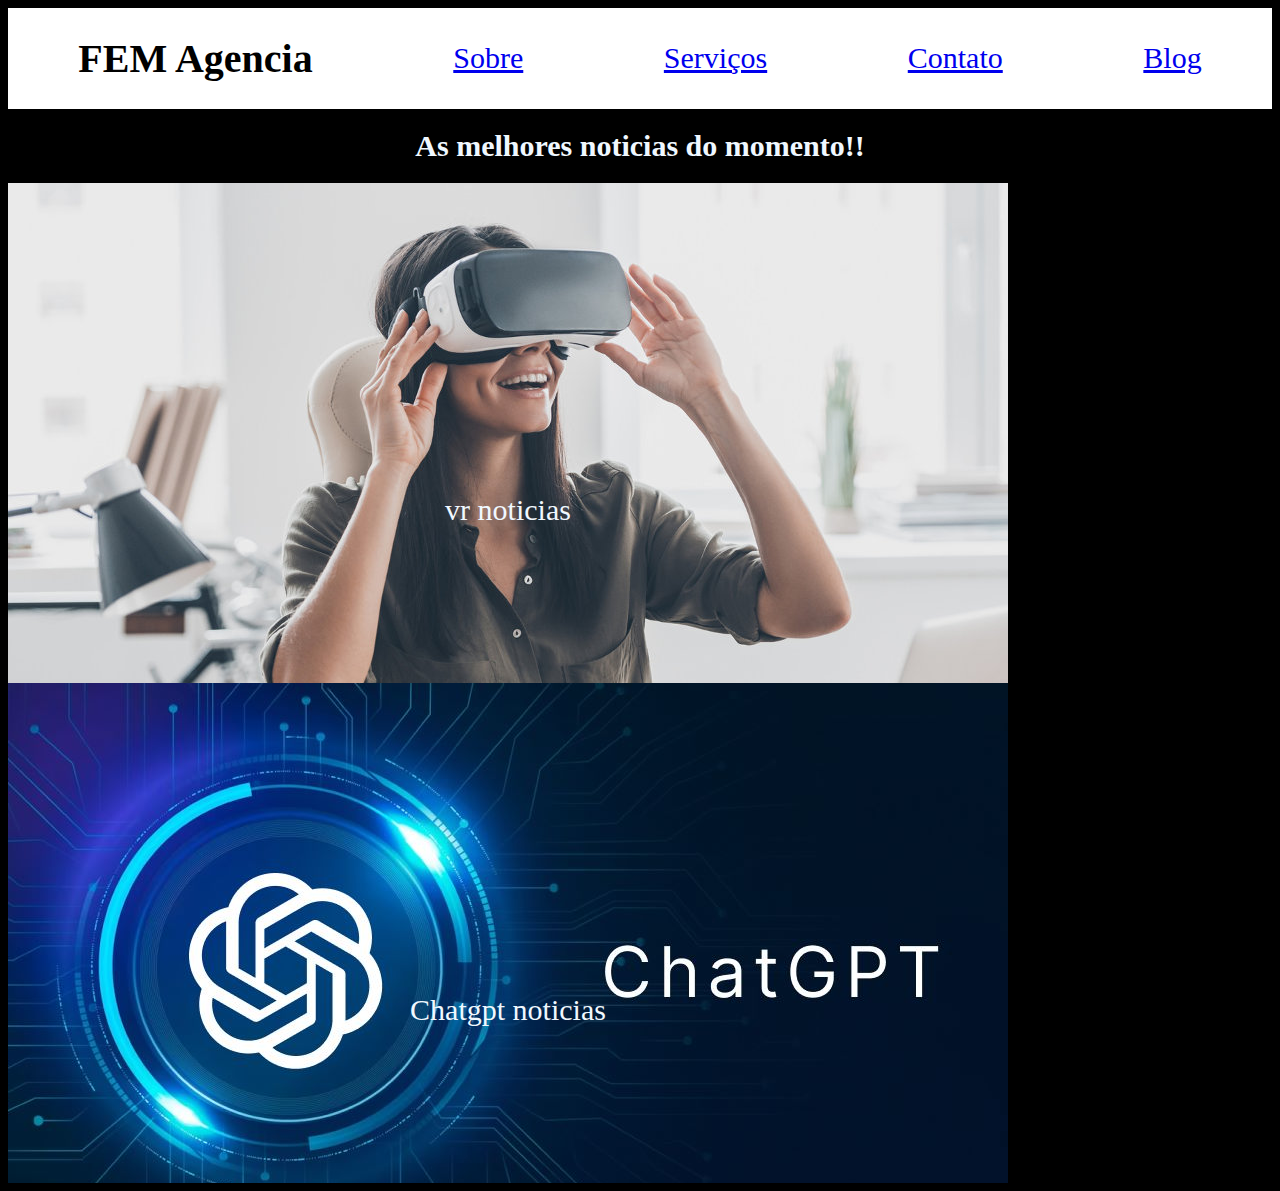
==== Final-main/Final-86f4d4f79775bba2c3259c40aeb74f20d33f624b/Final-86f4d4f79775bba2c3259c40aeb74f20d33f624b/siteeeee/blog.html @ 54632535 "Add files via upload" ====
<!DOCTYPE html>
<html lang="pt-br">
<head>
    <meta charset="UTF-8">
    <meta name="viewport" content="width=device-width, initial-scale=1.0">
    <title>Document</title>
    <link rel="stylesheet" href="styles.css">
</head>
<body>
    <header>
        <h1 class="FEM_Agencia">FEM Agencia</h1>
        <a href="sobre.html" class="Sobre">Sobre</a>
        <a href="servicos.html" class="Servicos">Serviços</a>
        <a href="contato.html" class="Contato">Contato</a>
        <a href="blog.html" class="Blog">Blog</a>
        </header>
        <h1 class="noticiass">As melhores noticias do momento!!</h1>
        <div class="fotosblog"><div class="vr" ><a href="vr.html"><a class="vrnoticias">vr noticias</a></div>
        <div class ="chatgpt" ><a href="chatgpt.html"><a class="chatgptnoticias">Chatgpt noticias</a></a></div></div>
    <script src="script.js"></script>
</body>
</html>
---- Final-main/Final-86f4d4f79775bba2c3259c40aeb74f20d33f624b/Final-86f4d4f79775bba2c3259c40aeb74f20d33f624b/siteeeee/styles.css ----
header{
    background-color: rgb(255, 255, 255);
    display: flex;
 justify-content: space-around;
 align-items: center;
 font-size: 30px;

}
body{
    background-color: black;
}
.FEM_Agencia{
    width: 20;
    font-size: 40px;
}
.Sobre{
    width: 20;
}
.Servicos{
    height: 60;
    width: 20;
}
.Contato{
    height: 60;
    width: 20;
}
.Blog{
    height: 60;
    width: 20;
}
h2{
    color: aliceblue;
    display: flex;
    justify-content: space-around;
    font-size: 30px;
}
.FEM{
    color: aliceblue;
    display: flex;
    justify-content: space-around;
    font-size: 40px;
}
.coca{
    display: flex;
    width: 1000px;
 justify-content: left;
}
.adias{
    display: inline-block;
    width: 1000px;
    position: absolute;
}
.servicoss{
    color: aliceblue;
     display: flex;
 justify-content: space-around;
 align-items: center;
 font-size: 30px;

}
.cocaa{
    color: aliceblue;
    justify-content: space-around;
    font-size: 30px;
}
.warner{
    color: aliceblue;
    justify-content: space-around;
    font-size: 30px;
}
.adidass{
    color: aliceblue;
    justify-content: space-around;
    font-size: 30px;
}
.googlee{
    color: aliceblue;
    justify-content: space-around;
    font-size: 30px;
}
div{
    display: flex;
    flex-direction: column;
    align-items: start;
    width: 30%;
}
div{
    display: flex;
    flex-direction: column;
    align-items: start;
    width: 30%;
}
div{
    display: flex;
    flex-direction: column;
    align-items: start;
    width: 30%;
}
div{
    display: flex;
    flex-direction: column;
    align-items: start;
    width: 30%;
}
.noticiass{
    color: aliceblue;
    display: flex;
justify-content: space-around;
align-items: center;
font-size: 30px;
}
.chatgpt{
    background-image: url(WhatsApp-Image-2023-02-17-at-14.06.23.jpeg);
    color: aliceblue;
    justify-content: space-evenly;
    align-items: center;
    font-size: 30px;
    height: 500px;
    width: 1000px;
}
.vr{
    background-image: url(realidade-virtual-e-aumentada.jpg);
    color: aliceblue;
    justify-content: space-evenly;
    align-items: center;
    font-size: 30px;
    height: 500px;
    width: 1000px;
}
.vr1{
    color: aliceblue;
    display: flex;
justify-content: space-around;
align-items: center;
font-size: 30px;
}
.vr2{
    color: aliceblue;
    display: flex;
justify-content: space-around;
align-items: center;
font-size: 30px;
}
.fotosblog{
    display: flex;
}
.vrnoticias{
    color: aliceblue;
}
.chatgptnoticias{
    color: aliceblue;
}
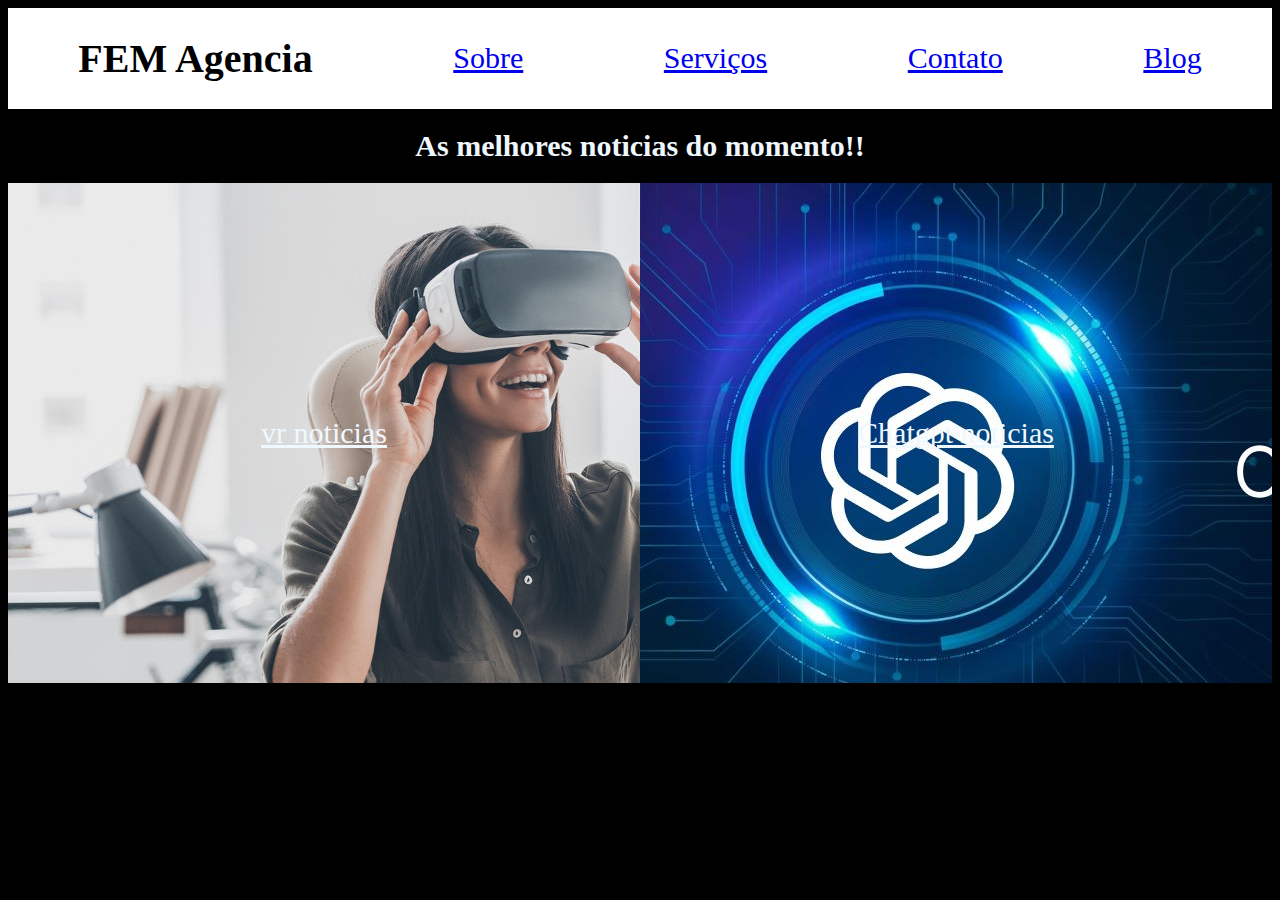
==== commit e25b02a8: "Add files via upload" ====
--- a/Final-main/Final-86f4d4f79775bba2c3259c40aeb74f20d33f624b/Final-86f4d4f79775bba2c3259c40aeb74f20d33f624b/siteeeee/blog.html
+++ b/Final-main/Final-86f4d4f79775bba2c3259c40aeb74f20d33f624b/Final-86f4d4f79775bba2c3259c40aeb74f20d33f624b/siteeeee/blog.html
@@ -1,11 +1,13 @@
 <!DOCTYPE html>
 <html lang="pt-br">
+
 <head>
     <meta charset="UTF-8">
     <meta name="viewport" content="width=device-width, initial-scale=1.0">
     <title>Document</title>
     <link rel="stylesheet" href="styles.css">
 </head>
+
 <body>
     <header>
         <h1 class="FEM_Agencia">FEM Agencia</h1>
@@ -13,10 +15,13 @@
         <a href="servicos.html" class="Servicos">Serviços</a>
         <a href="contato.html" class="Contato">Contato</a>
         <a href="blog.html" class="Blog">Blog</a>
-        </header>
-        <h1 class="noticiass">As melhores noticias do momento!!</h1>
-        <div class="fotosblog"><div class="vr" ><a href="vr.html"><a class="vrnoticias">vr noticias</a></div>
-        <div class ="chatgpt" ><a href="chatgpt.html"><a class="chatgptnoticias">Chatgpt noticias</a></a></div></div>
+    </header>
+    <h1 class="noticiass">As melhores noticias do momento!!</h1>
+    <div class="fotosblog">
+        <div class="vr"><a href="vr.html" class="vrnoticias">vr noticias</a></div>
+        <div class="chatgpt"><a href="chatgpt.html" class="chatgptnoticias">Chatgpt noticias</a></div>
+    </div>
     <script src="script.js"></script>
 </body>
+
 </html>--- a/Final-main/Final-86f4d4f79775bba2c3259c40aeb74f20d33f624b/Final-86f4d4f79775bba2c3259c40aeb74f20d33f624b/siteeeee/styles.css
+++ b/Final-main/Final-86f4d4f79775bba2c3259c40aeb74f20d33f624b/Final-86f4d4f79775bba2c3259c40aeb74f20d33f624b/siteeeee/styles.css
@@ -46,9 +46,9 @@
  justify-content: left;
 }
 .adias{
-    display: inline-block;
-    width: 1000px;
-    position: absolute;
+    display: flex;
+    width: 1000px;
+   justify-content: left;
 }
 .servicoss{
     color: aliceblue;
@@ -62,45 +62,37 @@
     color: aliceblue;
     justify-content: space-around;
     font-size: 30px;
+    display: flex;
+    flex-direction: column;
+    align-items: start;
+    width: 150px;
 }
 .warner{
     color: aliceblue;
     justify-content: space-around;
     font-size: 30px;
+    display: flex;
+    flex-direction: column;
+    align-items: start;
+    width: 125px;
 }
 .adidass{
     color: aliceblue;
     justify-content: space-around;
     font-size: 30px;
+    display: flex;
+    flex-direction: column;
+    align-items: start;
+    width: 175px;
 }
 .googlee{
     color: aliceblue;
     justify-content: space-around;
     font-size: 30px;
-}
-div{
-    display: flex;
-    flex-direction: column;
-    align-items: start;
-    width: 30%;
-}
-div{
-    display: flex;
-    flex-direction: column;
-    align-items: start;
-    width: 30%;
-}
-div{
-    display: flex;
-    flex-direction: column;
-    align-items: start;
-    width: 30%;
-}
-div{
-    display: flex;
-    flex-direction: column;
-    align-items: start;
-    width: 30%;
+    display: flex;
+    flex-direction: column;
+    align-items: start;
+    width: 235px;
 }
 .noticiass{
     color: aliceblue;
@@ -114,6 +106,7 @@
     color: aliceblue;
     justify-content: space-evenly;
     align-items: center;
+    display: flex;
     font-size: 30px;
     height: 500px;
     width: 1000px;
@@ -123,6 +116,7 @@
     color: aliceblue;
     justify-content: space-evenly;
     align-items: center;
+    display: flex;
     font-size: 30px;
     height: 500px;
     width: 1000px;
@@ -149,4 +143,71 @@
 }
 .chatgptnoticias{
     color: aliceblue;
+}
+.fotosservicos{
+    display: flex;
+    align-items: center;
+}
+.fotosinicio{
+    display: flex;
+}
+.faleconosco{
+    color: aliceblue;
+    font-size: 30px;
+}
+.mb-3{
+    color: aliceblue;
+    font-size: 30px;
+}
+.telefone{
+    color: aliceblue;
+    font-size: 30px;
+align-items: center;
+display: flex;
+}
+.form-control{
+    align-items: center;
+}
+.nome{
+    color: aliceblue;
+    font-size: 30px;
+}
+.historia{
+    color: aliceblue;
+    display: flex;
+    justify-content: space-around;
+    font-size: 40px;
+}
+.clicando{
+    color: aliceblue;
+    display: flex;
+    justify-content: space-around;
+    font-size: 30px;
+}
+.warnerbros{
+    display: flex;
+    width: 1000px;
+ justify-content: left;
+ height: 800px;
+}
+.googleeee{
+    display: flex;
+    width: 1000px;
+ justify-content: left;
+ height: 800px;
+}
+.servicosss{
+    color: aliceblue;
+    font-size: 30px;
+}
+.confianca{
+    color: aliceblue;
+    font-size: 40px;
+}
+.oservico{
+    border:1px solid white;
+    color: aliceblue;
+    display: flex;
+align-items: center;
+font-size: 30px;
 }